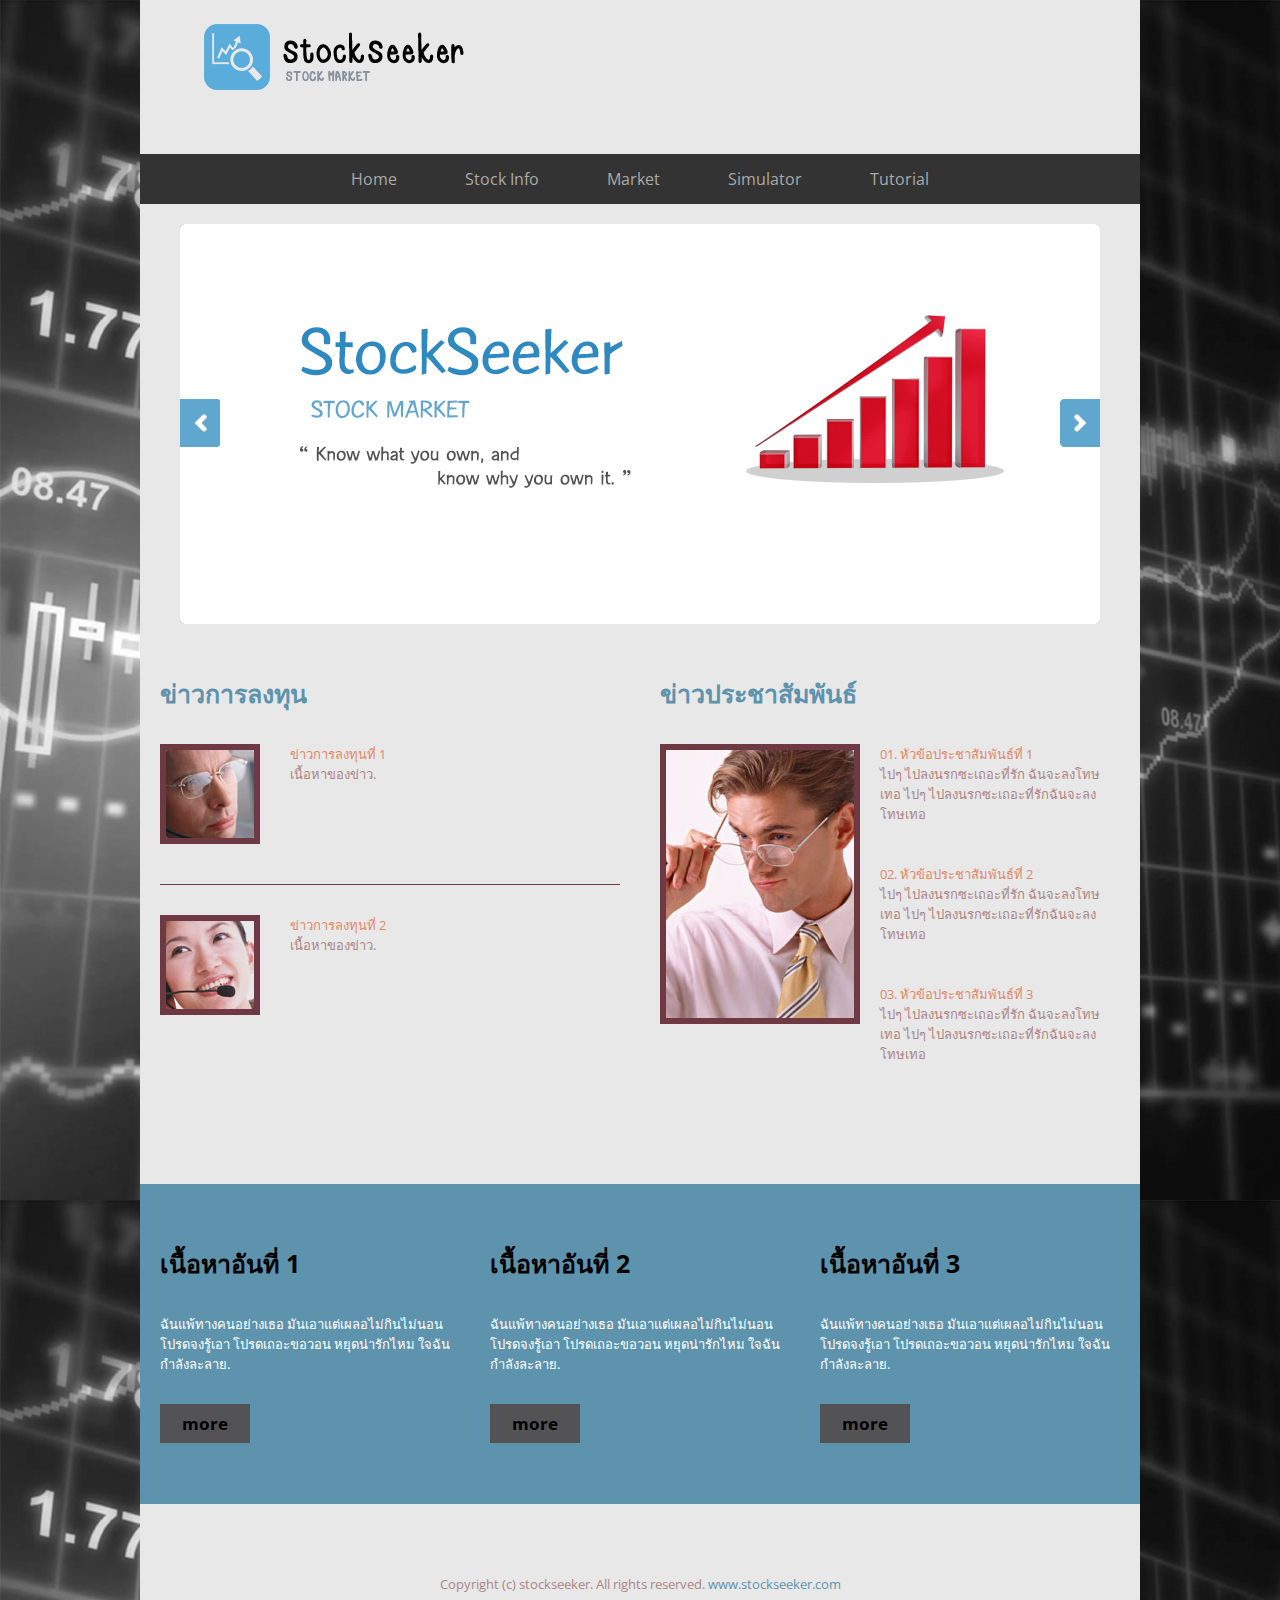
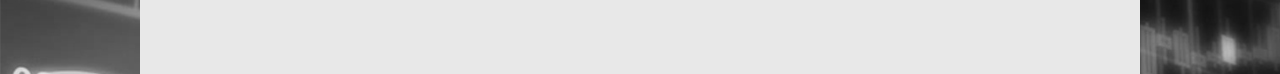
==== index.html @ 2b868748 "Create html file by Plamzenith" ====
<!DOCTYPE html PUBLIC "-//W3C//DTD XHTML 1.0 Transitional//EN" "http://www.w3.org/TR/xhtml1/DTD/xhtml1-transitional.dtd">
<html xmlns="http://www.w3.org/1999/xhtml">
<head>
<meta http-equiv="Content-Type" content="text/html; charset=utf-8" />
<title>StockSeeker</title>
<link href="css/style.css" rel="stylesheet" type="text/css" />
<link href='http://fonts.googleapis.com/css?family=Open+Sans' rel='stylesheet' type='text/css'>
<script type="text/javascript" src="js/jquery-1.9.1.js"></script>
<script type="text/javascript" src="js/jquery-ui.js"></script>
<script type="text/javascript" src="js/carouselScript.js"></script>
<link href="css/carousel.css" rel="stylesheet" type="text/css">

</head>
<body>
<div class="wrapper">
  <div class="top-strip">
    <div class="logo">
      <!--<h1>sitename</h1>-->
      <!--<h2>lorem ipsum</h2>-->
      <img src="images/logofinal.png"  alt="Slide 1"/>
    </div>
    <div class="clearing"></div>
     <!--Navigator bar-->
  <div> 
    <nav style="text-align:center">
      <ul>
        <li><a href="#">Home</a></li>
          <li><a href="#">Stock Info</a></li>
          <li><a href="#">Market</a></li>
         <li>
          <a href="#">Simulator</a>
            <ul class="above">
                <li><a href="#">Themes</a></li>
                <li><a href="#">Plugins</a></li>
                <li><a href="#">Tutorials</a></li>
            </ul>
         </li>
        <li><a href="#">Tutorial</a>
         <ul class="above">
                <li><a href="#">Themes</a></li>
                <li><a href="#">Plugins</a></li>
                <li><a href="#">Tutorials</a></li>
            </ul>
        </li> 
    </ul>
  </nav>
</div>

  <!--banner-->
	<div class="banner-wrapper" style="margin-top:20px;  ">
   <div id="carousel">
		<div id="slides">
				<ul>
						<li><img src="images/slice1.png"  alt="Slide 1"/></li>
						<li><img src="images/banner2.png"  alt="Slide 2"/></li>
				</ul>
				<div class="clear"></div>
		</div>
		<div class="clear"></div>
		<div id="buttons"> <a href="#" id="prev">prev</a> <a href="#" id="next">next</a>
				<div class="clear"></div>
		</div>
   </div>
  </div>
    <div class="clearing"></div>
  
  <div class="clearing"></div>

  <!--- panel wrapper div end -->
  <div class="page-wrapper">
  	<div class="primary-content marRight40">
    	<div class="panel">
        	<div class="title">
            <h1>ข่าวการลงทุน</h1>
            </div>
            <div class="left marRight30">
            <div class="imgbg">
            <div class="img"><img src="images/img3.jpg" /></div>
            </div>
        </div>
		<div class="right">
            <p><span>ข่าวการลงทุนที่ 1</span><br/>
เนื้อหาของข่าว.</p>
            </div>
    </div>
	
	  	<div class="panel bdrBottom">
        	
            <div class="left marRight30">
            <div class="imgbg">
            <div class="img"><img src="images/img4.jpg" /></div>
            </div>
        </div>
		<div class="right">
            <p><span>ข่าวการลงทุนที่ 2</span><br/>
 เนื้อหาของข่าว. </p>
            </div>
    </div>
  </div>

  <div class="sidebar">
  <div class="title">
  <h1>ข่าวประชาสัมพันธ์ </h1>
  </div>
  <div class="left marRight20">
  <div class="imgbg">
  <div class="img"><img src="images/img5.jpg" /></div>
  </div>
  </div>

  <div class="right">
  <p><span>01. หัวข้อประชาสัมพันธ์ที่ 1</span><br/>
ไปๆ ไปลงนรกซะเถอะที่รัก ฉันจะลงโทษเทอ ไปๆ ไปลงนรกซะเถอะที่รักฉันจะลงโทษเทอ </p>
<p><span>02. หัวข้อประชาสัมพันธ์ที่ 2</span><br/>
ไปๆ ไปลงนรกซะเถอะที่รัก ฉันจะลงโทษเทอ ไปๆ ไปลงนรกซะเถอะที่รักฉันจะลงโทษเทอ </p>
<p><span>03. หัวข้อประชาสัมพันธ์ที่ 3</span><br/>
ไปๆ ไปลงนรกซะเถอะที่รัก ฉันจะลงโทษเทอ ไปๆ ไปลงนรกซะเถอะที่รักฉันจะลงโทษเทอ </p>
  </div>
  </div>
  </div>
  <!--- page wrapper div end -->
 <div class="footer-wrapper">
 <div class="footer">
 <div class="panel marRight30">
 <div class="title">
 <h1>เนื้อหาอันที่ 1</h1>
 </div>
 <div class="content">
 <p>ฉันแพ้ทางคนอย่างเธอ มันเอาแต่เผลอไม่กินไม่นอน โปรดจงรู้เอา โปรดเถอะขอวอน หยุดน่ารักไหม ใจฉันกำลังละลาย.</p>
 </div>
 <div class="btnmore"><a href="#">more</a></div>
 </div>
 
  <div class="panel marRight30">
 <div class="title">
 <h1>เนื้อหาอันที่ 2</h1>
 </div>
 <div class="content">
 <p>ฉันแพ้ทางคนอย่างเธอ มันเอาแต่เผลอไม่กินไม่นอน โปรดจงรู้เอา โปรดเถอะขอวอน หยุดน่ารักไหม ใจฉันกำลังละลาย.</p>
 </div>
 <div class="btnmore"><a href="#">more</a></div>
 </div>
 
  <div class="panel">
 <div class="title">
 <h1>เนื้อหาอันที่ 3</h1>
 </div>
 <div class="content">
 <p>ฉันแพ้ทางคนอย่างเธอ มันเอาแต่เผลอไม่กินไม่นอน โปรดจงรู้เอา โปรดเถอะขอวอน หยุดน่ารักไหม ใจฉันกำลังละลาย.</p>
 </div>
 <div class="btnmore"><a href="#">more</a></div>
 </div>
 
 </div>
 </div>
 <!--- footer wrapper div end -->
 <div class="copyright">
 <p>Copyright (c) stockseeker. All rights reserved. <a href="#"> www.stockseeker.com</a></p>
 </div>
</div>
</div>
<!--- wrapper div end -->
</body>
</html>
---- css/style.css ----
*{ margin:0; padding:0; font-family:'Open Sans', sans-serif;}
body{ background:url(../images/wallpaper.jpg);}
p {font-family:'Open Sans', sans-serif; color:#ac8586; font-size:13px; line-height:20px;}
ul li{ list-style:none; outline:none;}
img{ border:none; }
img{ border:none;}
h1{ font-family:'Open Sans', sans-serif; color:#ffffff; font-size:25px;}
a { text-decoration:none; color:#e18868;}
a:hover {color:#fff;}
/*-------------------------------------------------
CSS TWEAKS
-------------------------------------------------*/
.clearing { clear:both;}
.fltLeft { float:left;}
.flrRight { float:right;}
.marLeft30 { margin-left:30px;}
.marRight20 { margin-right:20px;}
.marRight30 { margin-right:30px;}
.marRight40 { margin-right:40px;}
.marginTop { margin-top:30px;}
.marginBottom { margin-bottom:60px;}
.padTop { padding-top:20px;}
.padBottom { padding-bottom:20px;}
.bdrBottom{border-bottom:none;}
.b-top { border-top:1px solid #9999B7;}
.wid960{ width:960px !important; }

.panel{}
.content h2{ color:#e18868; font-size:15px; font-weight:normal; padding-bottom:20px; padding-top:10px;}
/*-------------------------------------------------
GENERAL CLASSES
-------------------------------------------------*/
.page-wrapper { width:960px; margin:0 auto; overflow:hidden; margin-top:30px;}
.page-wrapper .title h1{ color:#5D93AD;}
.generic{ float:left; overflow:hidden; width:100%;}
.panel {overflow:hidden;}
.title { }
.content { overflow:hidden; font-size:14px;}
.primary-col{ width:650px; overflow:hidden; float:left; margin-top:30px;}
.primary-col .title{ margin-bottom:20px;}
.primary-col .title h1{}
.primary-col .content h2{padding-bottom:20px; color:#e18868; font-size:18px; font-weight:normal;}
.primary-col .content P{ padding-bottom:20px;}
.primary-content { float:left; width:460px; overflow:hidden; }
.sidebar { float:left; width:460px; overflow:hidden;}

/*-------------------------------------------------
HEADER CLASSES
-------------------------------------------------*/
.wrapper{width:100%; background:url(../images/wallpaper.jpg); padding-top:0px; height:140px;}
.top-strip{width:1000px; margin:0 auto; background:#E8E8E8; overflow:hidden;    position:relative; }

.logo{margin-top:10px; margin-bottom:50px; padding-left:50px; float:left;}


/*-------------------------------------------------
BANNER CLASSES
-------------------------------------------------*/
.banner-wrapper{width:920px; margin: auto;  overflow:hidden;  position:relative; margin-bottom:20px; background: url(../images/wrapper-bg.png) no-repeat; height:400px;}

.slider-icon-left{width:40px; height:48px; background:url(../images/silder-left.png) no-repeat; position:absolute; left:0px; top:176px;}
.slider-icon-right{width:40px; height:48px; background:url(../images/silder-right.png) no-repeat; position:absolute; right:0px; top:176px;}


.banner-content-wrapper{width:840px; margin:0 auto; margin-top:40px;}
.banner-content{width:410px; float:left; margin-top:70px;}
.banner-content h1{font-size:85px; color:#613238; font-weight:normal; line-height:65px; padding-left:40px;}
.banner-content h2{font-size:36px; color:#613238; font-weight:normal; padding-left:40px;}
.banner-content p{color:#e98671; font-size:16px; line-height:20px; padding-top:30px; padding-left:40px;}
.banner{width:400px; float:left;}


.above {
    z-index: 999;
}
nav {  background-color: #333;  border: 1px solid #333;   color: #fff;  display: block; margin: 0;overflow: hidden;}
nav ul{ margin: 30;  padding: 30; list-style: none;}
nav ul li {  margin: 0; display: inline-block;  list-style-type: none;transition: all 0.2s;}
nav > ul > li > a { color: #aaa;  display: block; line-height: 2em;  padding: 0.5em 2em; text-decoration: none;}
nav li > ul{  display : none; margin-top:1px;background-color: #bbb;}
nav li > ul li{  display: block;}
nav  li > ul li a {  color: #111;  display: block;  line-height: 2em;padding: 0.5em 2em; text-decoration: none;}
nav li:hover {  background-color: #666;}
nav li:hover > ul{  position:absolute; display : block;}
nav li > ul > li ul  {  display: none;  background-color: #888;}
nav li > ul > li:hover > ul  {  position:absolute; display : block; margin-left:100%;  margin-top:-3em;}
nav ul > li.sub{  background: url(ic_keyboard_arrow_down_white_18dp.png) right center no-repeat;}
nav ul > li.sub li.sub { background: url(ic_keyboard_arrow_right_white_18dp.png) right center no-repeat;}
/*-------------------------------------------------
2 PANELS CLASSS
-------------------------------------------------*/
.panel-wrapper { width:960px; margin:0 auto; overflow:hidden; margin-top:60px; border-bottom:1px solid #6e3942;}
.panel-wrapper .panel { float:left; width:460px; margin-bottom:30px;}
.panel-wrapper .title { padding-bottom:30px;}
.panel-wrapper .imgbg{background:#6e3943; height:160px; position:relative; margin-bottom:30px;} 
.panel-wrapper .img{width:auto; height:140px; padding:10px;}
.panel-wrapper .content p{line-height:20px; margin-bottom:30px; }
.panel-wrapper .morebutton a{background:url(../images/btn-more-n.gif) no-repeat; width:90px; height:40px; line-height:40px; text-align:center; color:#633039; font-size:17px; font-weight:bold; display:block; padding-bottom:30px;}
.panel-wrapper .morebutton a:hover{background:url(../images/btn-more-h.gif) no-repeat; color:#5D93AD;}

/*-------------------------------------------------
PRIMARY CONTENT CLASSS
-------------------------------------------------*/
.primary-content .panel {border-bottom:1px solid #6e3942; }
.primary-content .bdrBottom{border-bottom:none;}
.primary-content .panel .bdrBottom{border-bottom:none;}
.primary-content .title { width:100%;}
.primary-content .left{width:100px; float:left; margin-top:30px;}
.primary-content .left .imgbg{background:#6e3943; height:100px; width:100px; position:relative; margin-bottom:40px; }
.primary-content .left .img{ float:left;  padding:6px;}
.primary-content .left .imgbg-corl{background:url(../images/img-cor1.gif) no-repeat left top; width:8px; height:8px; position:absolute; left:0px; top:0px;}
.primary-content .left .imgbg-cor2{background:url(../images/img-cor2.gif) no-repeat left top; width:8px; height:8px; position:absolute; right:0px; top:0px;}
.primary-content .left .imgbg-cor3{background:url(../images/img-cor3.gif) no-repeat left top; width:8px; height:8px; position:absolute; left:0px; bottom:0px;}
.primary-content .left .imgbg-cor4{background:url(../images/img-cor4.gif) no-repeat left top; width:8px; height:8px; position:absolute; right:0px; bottom:0px;}
.primary-content .right{width:330px; float:left; margin-top:30px;}
.primary-content .right p span{color:#e18868; }

/*-------------------------------------------------
SIDEBAR CLASSS    
-------------------------------------------------*/
.sidebar .panel{width:460px; float:left;}
.sidebar .title{width:100%;}
.sidebar .left{width:200px; float:left; margin-top:30px;}
.sidebar .left .imgbg{background:#6e3943; height:280px; width:200px; position:relative; margin-bottom:30px;}
.sidebar .left .img{ float:left;  padding:6px;}
.sidebar .right{float:left; width:240px; margin-top:30px;}
.sidebar .right p{padding-bottom:40px;}
.sidebar .right p span{color:#e18868; }


/*-------------------------------------------------
FOOTER CLASSS    
-------------------------------------------------*/

.footer-wrapper{width:100%; margin-top:80px;background:#5D93AD; overflow:hidden; height:auto;}
.footer{width:960px; padding-top:60px; margin:0 auto;}
.footer .panel{width:300px; float:left;}
.footer .title h1{width:100%; padding-bottom:30px; color:#000000;}
.footer .content p{color:#ffffff; padding-bottom:30px;}
.footer .btnmore a{background:url(../images/btn.png) no-repeat; width:90px; height:40px; color:#000000; display:block; text-align:center; line-height:40px; font-size:17px; font-weight:bold; margin-bottom:60px;}
.footer .btnmore a:hover{background:url(../images/btn-1.png) no-repeat;  color:#000000;}
.copyright {margin-top:50px;}
.copyright p{width:960px; text-align:center; height:60px; line-height:60px; margin:0 auto; padding-bottom:60px;}
.copyright a{color:#5D93AD;}
.copyright a:hover{color:#ffffff;}

.foooter-inpage {margin-top:50px; background:#5D93AD; padding-top:20px;}
.foooter-inpage .copyright{margin:0 auto; width:960px;}
.foooter-inpage .copyright p{width:960px; text-align:center; height:60px; line-height:60px; margin:0 auto; padding-bottom:10px; color:#5D93AD;}
.foooter-inpage .copyright a{color:#fff;}
.foooter-inpage .copyright a:hover{color:#5D93AD;}
---- css/carousel.css ----
#carousel { width:920px; height:400px; margin:0 auto; overflow:hidden; position:relative; text-align:center; }
#slides { overflow:hidden; /* fix ie overflow issue */ position:relative; width:920px; height:400px;}
/* remove the list styles, width : item width * total items */	
#slides ul { position:relative; left:0; top:0; list-style:none; margin:0; padding:0; width:920px; }
/* width of the item, in this case I put 250x250x gif */
#slides li { width:920px; height:400pxpx; float:left; display: block; position: absolute; }
#slides li img { }
/* Styling for prev and next buttons */
#buttons { position:absolute; top:175px; width:920px; }
#buttons a { display:block; width:40px; height:51px; text-indent:-999em; outline:0; }
a#prev { background:url(../images/silder-left.png) no-repeat; float:left; }
a#prev:hover { }
a#next { background:url(../images/silder-right.png) no-repeat; float:right; }
a#next:hover { }
.clear { clear:both }
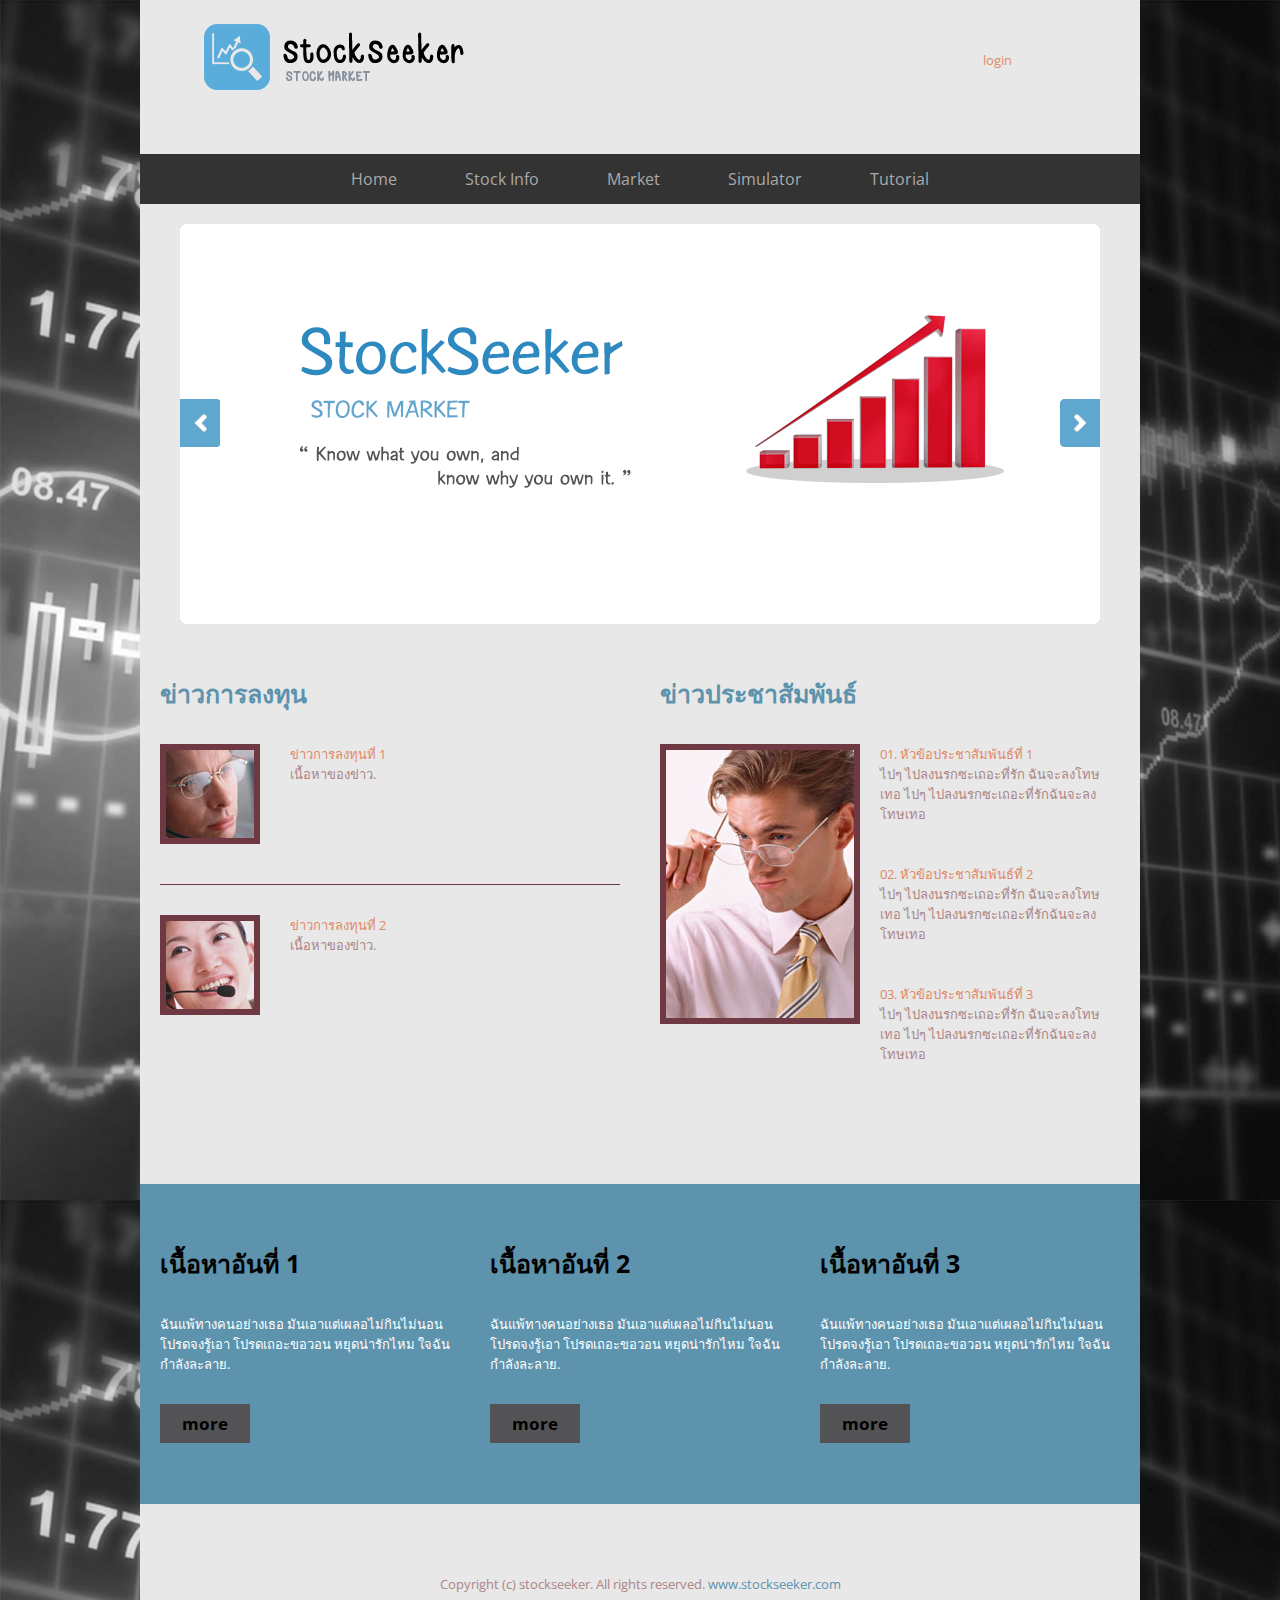
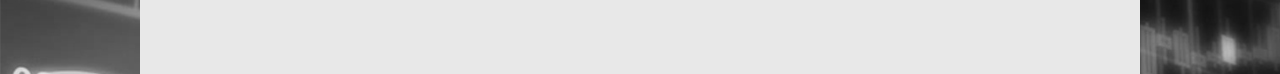
==== commit f2bfd74e: "Add login picture" ====
--- a/index.html
+++ b/index.html
@@ -17,8 +17,11 @@
     <div class="logo">
       <!--<h1>sitename</h1>-->
       <!--<h2>lorem ipsum</h2>-->
-      <img src="images/logofinal.png"  alt="Slide 1"/>
+      <img src="images/logofinal.png"/>
     </div>
+  <div class="login">
+    <p><a href="login.html">login</a></p>
+  </div>
     <div class="clearing"></div>
      <!--Navigator bar-->
   <div> 
@@ -52,7 +55,7 @@
 		<div id="slides">
 				<ul>
 						<li><img src="images/slice1.png"  alt="Slide 1"/></li>
-						<li><img src="images/banner2.png"  alt="Slide 2"/></li>
+						<li><img src="images/slice1.png"  alt="Slide 2"/></li>
 				</ul>
 				<div class="clear"></div>
 		</div>
--- a/css/style.css
+++ b/css/style.css
@@ -51,7 +51,7 @@
 .top-strip{width:1000px; margin:0 auto; background:#E8E8E8; overflow:hidden;    position:relative; }
 
 .logo{margin-top:10px; margin-bottom:50px; padding-left:50px; float:left;}
-
+.login{margin-top:50px; margin-bottom:50px; padding-left:500px; float:left; font-size:90px;}
 
 /*-------------------------------------------------
 BANNER CLASSES
@@ -128,6 +128,105 @@
 .sidebar .right p span{color:#e18868; }
 
 
+/*------------------------------------------------
+LOGIN
+-------------------------------------------------*/
+
+.login-page {
+  width: 360px;
+  padding: 8% 0 0;
+  margin: auto;
+}
+.form {
+  position: relative;
+  z-index: 1;
+  background: #FFFFFF;
+  max-width: 360px;
+  margin: 0 auto 100px;
+  padding: 45px;
+  text-align: center;
+  box-shadow: 0 0 20px 0 rgba(0, 0, 0, 0.2), 0 5px 5px 0 rgba(0, 0, 0, 0.24);
+}
+.form input {
+  font-family: "Roboto", sans-serif;
+  outline: 0;
+  background: #f2f2f2;
+  width: 100%;
+  border: 0;
+  margin: 0 0 15px;
+  padding: 15px;
+  box-sizing: border-box;
+  font-size: 14px;
+}
+.form button {
+  font-family: "Roboto", sans-serif;
+  text-transform: uppercase;
+  outline: 0;
+  background: #5D93AD;
+  width: 100%;
+  border: 0;
+  padding: 15px;
+  color: #FFFFFF;
+  font-size: 14px;
+  -webkit-transition: all 0.3 ease;
+  transition: all 0.3 ease;
+  cursor: pointer;
+}
+.form button:hover,.form button:active,.form button:focus {
+  background: #000000;
+}
+.form .message {
+  margin: 15px 0 0;
+  color: #b3b3b3;
+  font-size: 12px;
+}
+.form .message a {
+  color: #5D93AD;
+  text-decoration: none;
+}
+.form .register-form {
+  display: none;
+}
+.container {
+  position: relative;
+  z-index: 1;
+  max-width: 300px;
+  margin: 0 auto;
+}
+.container:before, .container:after {
+  content: "";
+  display: block;
+  clear: both;
+}
+.container .info {
+  margin: 50px auto;
+  text-align: center;
+}
+.container .info h1 {
+  margin: 0 0 15px;
+  padding: 0;
+  font-size: 36px;
+  font-weight: 300;
+  color: #1a1a1a;
+}
+.container .info span {
+  color: #4d4d4d;
+  font-size: 12px;
+}
+.container .info span a {
+  color: #000000;
+  text-decoration: none;
+}
+.container .info span .fa {
+  color: #EF3B3A;
+}
+body {
+  font-family: "Roboto", sans-serif;
+  -webkit-font-smoothing: antialiased;
+  -moz-osx-font-smoothing: grayscale;      
+}
+
+
 /*-------------------------------------------------
 FOOTER CLASSS    
 -------------------------------------------------*/
@@ -148,4 +247,4 @@
 .foooter-inpage .copyright{margin:0 auto; width:960px;}
 .foooter-inpage .copyright p{width:960px; text-align:center; height:60px; line-height:60px; margin:0 auto; padding-bottom:10px; color:#5D93AD;}
 .foooter-inpage .copyright a{color:#fff;}
-.foooter-inpage .copyright a:hover{color:#5D93AD;}
+.foooter-inpage .copyright a:hover{color:#5D93AD;}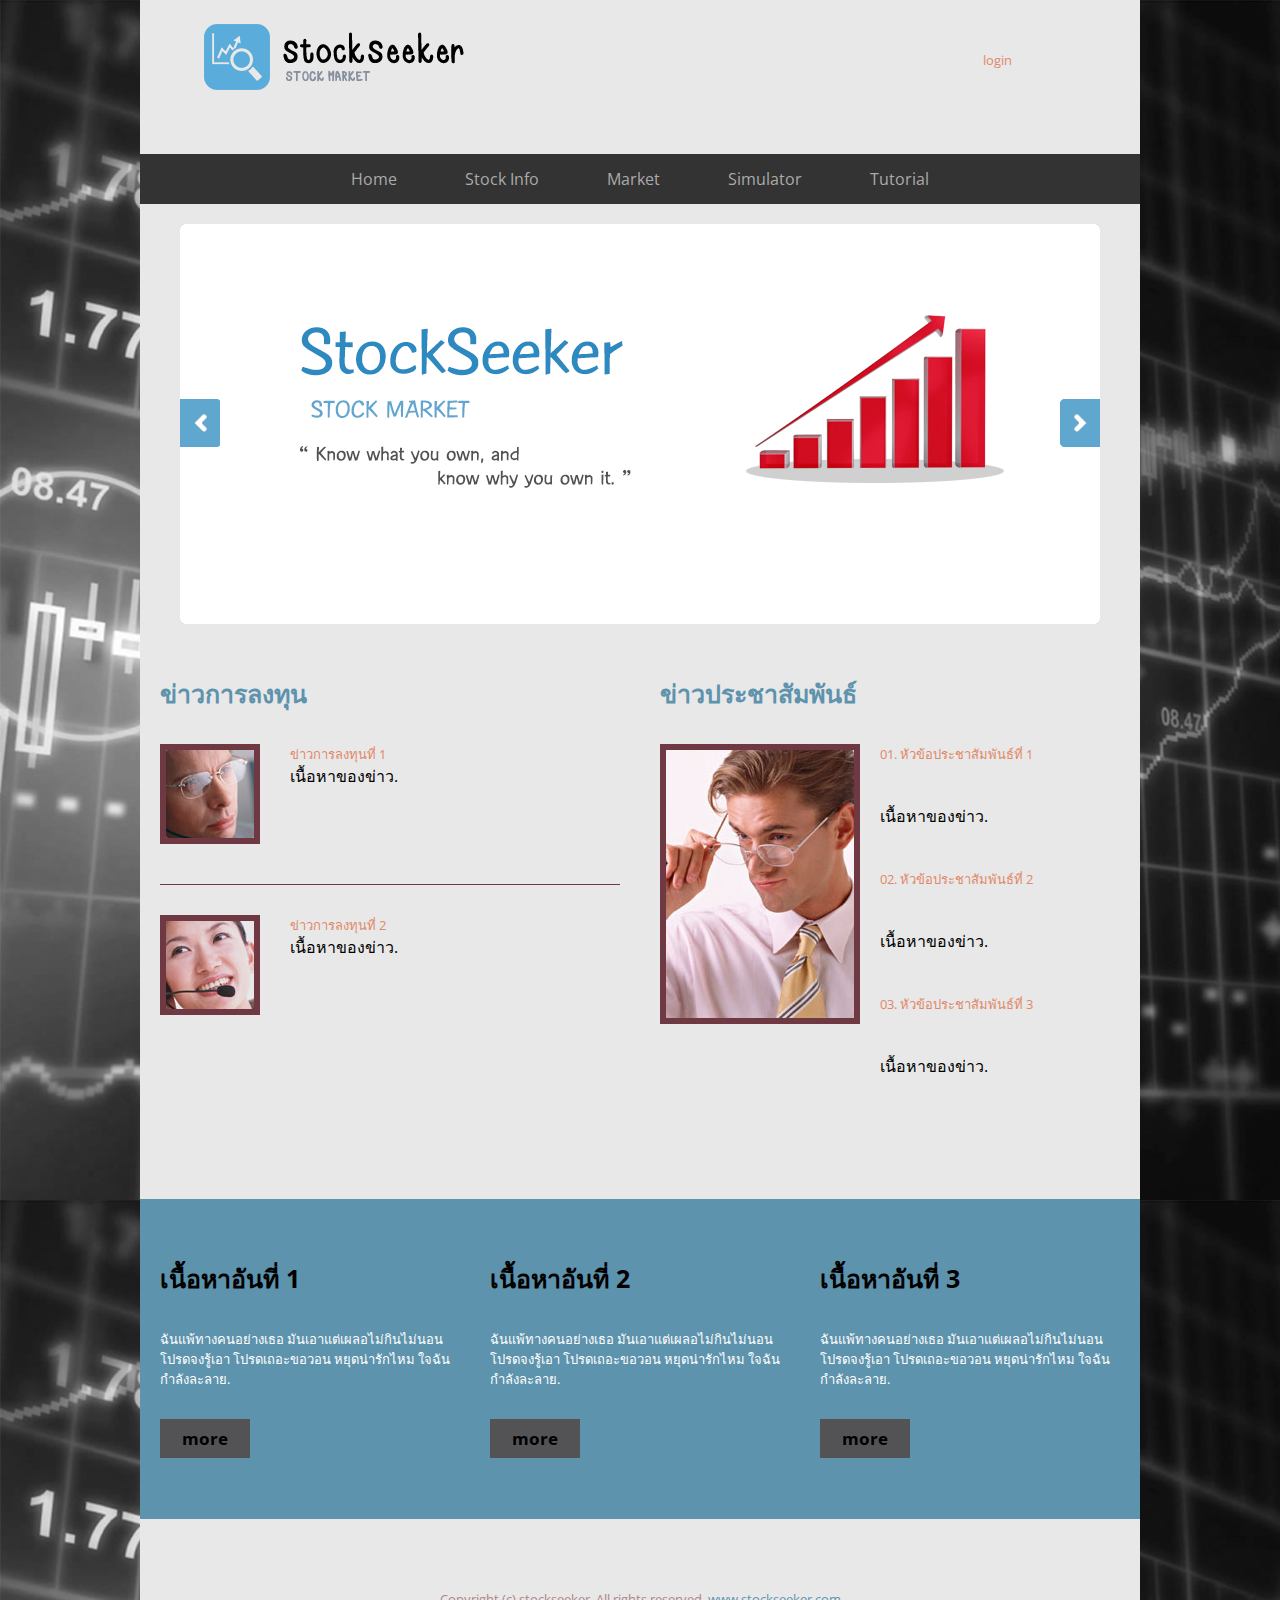
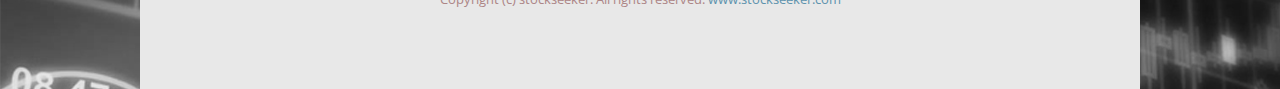
==== commit faf39192: "update json" ====
--- a/index.html
+++ b/index.html
@@ -1,167 +1,218 @@
-<!DOCTYPE html PUBLIC "-//W3C//DTD XHTML 1.0 Transitional//EN" "http://www.w3.org/TR/xhtml1/DTD/xhtml1-transitional.dtd">
-<html xmlns="http://www.w3.org/1999/xhtml">
-<head>
-<meta http-equiv="Content-Type" content="text/html; charset=utf-8" />
-<title>StockSeeker</title>
-<link href="css/style.css" rel="stylesheet" type="text/css" />
-<link href='http://fonts.googleapis.com/css?family=Open+Sans' rel='stylesheet' type='text/css'>
-<script type="text/javascript" src="js/jquery-1.9.1.js"></script>
-<script type="text/javascript" src="js/jquery-ui.js"></script>
-<script type="text/javascript" src="js/carouselScript.js"></script>
-<link href="css/carousel.css" rel="stylesheet" type="text/css">
-
-</head>
-<body>
-<div class="wrapper">
-  <div class="top-strip">
-    <div class="logo">
-      <!--<h1>sitename</h1>-->
-      <!--<h2>lorem ipsum</h2>-->
-      <img src="images/logofinal.png"/>
-    </div>
-  <div class="login">
-    <p><a href="login.html">login</a></p>
-  </div>
-    <div class="clearing"></div>
-     <!--Navigator bar-->
-  <div> 
-    <nav style="text-align:center">
-      <ul>
-        <li><a href="#">Home</a></li>
-          <li><a href="#">Stock Info</a></li>
-          <li><a href="#">Market</a></li>
-         <li>
-          <a href="#">Simulator</a>
-            <ul class="above">
+  <!DOCTYPE html PUBLIC "-//W3C//DTD XHTML 1.0 Transitional//EN" "http://www.w3.org/TR/xhtml1/DTD/xhtml1-transitional.dtd">
+  <html xmlns="http://www.w3.org/1999/xhtml">
+  <head>
+    <meta http-equiv="Content-Type" content="text/html; charset=utf-8" />
+    <title>StockSeeker</title>
+    <link href="css/style.css" rel="stylesheet" type="text/css" />
+    <link href='http://fonts.googleapis.com/css?family=Open+Sans' rel='stylesheet' type='text/css'>
+    <script type="text/javascript" src="js/jquery-1.9.1.js"></script>
+    <script type="text/javascript" src="js/jquery-ui.js"></script>
+    <script type="text/javascript" src="js/carouselScript.js"></script>
+    <link href="css/carousel.css" rel="stylesheet" type="text/css">
+
+
+    <script type="text/javascript">
+    $(document).ready(function(){
+         $.getJSON("http://localhost:8888/se2/getnews.php",
+         function(data) {
+            console.log(data);         
+          });   
+    });
+
+    $(document).ready(function(){
+         $.ajax({ 
+             type: "GET",
+             dataType: "json",
+             url: "http://localhost:8888/se2/getnews.php",
+             success: function(data){        
+                console.log(data);
+                $a = data;
+                $('#invTitle1').html($a[0].title);
+                $('#invSubTitle1').html($a[0].subtitle);
+                $( "#invImgTitle1" ).attr('src', $a[0].img );
+
+                $('#invTitle2').html($a[1].title);
+                $('#invSubTitle2').html($a[1].subtitle);
+                $( "#invImgTitle2" ).attr('src', $a[1].img );
+
+                $('#advTitle1').html($a[2].title);
+                $('#advSubTitle1').html($a[2].subtitle);
+
+                $('#advTitle2').html($a[3].title);
+                $('#advSubTitle2').html($a[3].subtitle);
+
+                $('#advTitle3').html($a[4].title);
+                $('#advSubTitle3').html($a[4].subtitle);
+
+                $('#contentTitle1').html($a[5].title);
+                $('#contentSubTitle1').html($a[5].subtitle);
+
+                $('#contentTitle2').html($a[6].title);
+                $('#contentSubTitle2').html($a[6].subtitle);
+
+                $('#contentTitle3').html($a[7].title);
+                $('#contentSubTitle3').html($a[7].subtitle);
+      
+
+             }
+         });
+    });
+
+</script>
+
+
+  </head>
+  <body>
+    <div class="wrapper">
+      <div class="top-strip">
+        <div class="logo">
+          <!--<h1>sitename</h1>-->
+          <!--<h2>lorem ipsum</h2>-->
+          <img src="images/logofinal.png"/>
+        </div>
+        <div class="login">
+          <p><a href="login.html">login</a></p>
+        </div>
+        <div class="clearing"></div>
+        <!--Navigator bar-->
+        <div> 
+          <nav style="text-align:center">
+            <ul>
+              <li><a href="#">Home</a></li>
+              <li><a href="#">Stock Info</a></li>
+              <li><a href="#">Market</a></li>
+              <li>
+                <a href="#">Simulator</a>
+                <ul class="above">
+                  <li><a href="#">Themes</a></li>
+                  <li><a href="#">Plugins</a></li>
+                  <li><a href="#">Tutorials</a></li>
+                </ul>
+              </li>
+              <li><a href="#">Tutorial</a>
+               <ul class="above">
                 <li><a href="#">Themes</a></li>
                 <li><a href="#">Plugins</a></li>
                 <li><a href="#">Tutorials</a></li>
-            </ul>
-         </li>
-        <li><a href="#">Tutorial</a>
-         <ul class="above">
-                <li><a href="#">Themes</a></li>
-                <li><a href="#">Plugins</a></li>
-                <li><a href="#">Tutorials</a></li>
-            </ul>
-        </li> 
-    </ul>
-  </nav>
-</div>
-
-  <!--banner-->
-	<div class="banner-wrapper" style="margin-top:20px;  ">
-   <div id="carousel">
-		<div id="slides">
-				<ul>
-						<li><img src="images/slice1.png"  alt="Slide 1"/></li>
-						<li><img src="images/slice1.png"  alt="Slide 2"/></li>
-				</ul>
-				<div class="clear"></div>
-		</div>
-		<div class="clear"></div>
-		<div id="buttons"> <a href="#" id="prev">prev</a> <a href="#" id="next">next</a>
-				<div class="clear"></div>
-		</div>
-   </div>
-  </div>
+              </ul>
+            </li> 
+          </ul>
+        </nav>
+      </div>
+
+      <!--banner-->
+      <div class="banner-wrapper" style="margin-top:20px;  ">
+       <div id="carousel">
+        <div id="slides">
+          <ul>
+            <li><img src="images/slice1.png"  alt="Slide 1"/></li>
+            <li><img src="images/slice1.png"  alt="Slide 2"/></li>
+          </ul>
+          <div class="clear"></div>
+        </div>
+        <div class="clear"></div>
+        <div id="buttons"> <a href="#" id="prev">prev</a> <a href="#" id="next">next</a>
+          <div class="clear"></div>
+        </div>
+      </div>
+    </div>
     <div class="clearing"></div>
-  
-  <div class="clearing"></div>
-
-  <!--- panel wrapper div end -->
-  <div class="page-wrapper">
-  	<div class="primary-content marRight40">
-    	<div class="panel">
-        	<div class="title">
-            <h1>ข่าวการลงทุน</h1>
+
+    <div class="clearing"></div>
+
+    <!--- panel wrapper div end -->
+    <div class="page-wrapper">
+     <div class="primary-content marRight40">
+       <div class="panel">
+         <div class="title">
+          <h1>ข่าวการลงทุน</h1>
+        </div>
+        <div class="left marRight30">
+          <div class="imgbg">
+            <div class="img"><img id="invImgTitle1" src="images/img3.jpg" /></div>
+          </div>
+        </div>
+        <div class="right">
+          <p><span id="invTitle1" >ข่าวการลงทุนที่ 1</span><br/>
+            <div id="invSubTitle1">เนื้อหาของข่าว.</div></p>
+          </div>
+        </div>
+
+        <div class="panel bdrBottom">
+        	
+          <div class="left marRight30">
+            <div class="imgbg">
+              <div class="img"><img id="invImgTitle2" src="images/img4.jpg" /></div>
             </div>
-            <div class="left marRight30">
-            <div class="imgbg">
-            <div class="img"><img src="images/img3.jpg" /></div>
+          </div>
+          <div class="right">
+            <p><span id="invTitle2" >ข่าวการลงทุนที่ 2</span><br/>
+             <div id="invSubTitle2">เนื้อหาของข่าว.</div></p>
+           </div>
+         </div>
+       </div>
+
+       <div class="sidebar">
+        <div class="title">
+          <h1>ข่าวประชาสัมพันธ์ </h1>
+        </div>
+        <div class="left marRight20">
+          <div class="imgbg">
+            <div class="img"><img src="images/img5.jpg" /></div>
+          </div>
+        </div>
+
+        <div class="right">
+          <p><span id="advTitle1">01. หัวข้อประชาสัมพันธ์ที่ 1</span><br/>
+            <div id="advSubTitle1">เนื้อหาของข่าว.</div> </p>
+            <p><span id="advTitle2">02. หัวข้อประชาสัมพันธ์ที่ 2</span><br/>
+              <div id="advSubTitle2">เนื้อหาของข่าว.</div></p>
+              <p><span id="advTitle3">03. หัวข้อประชาสัมพันธ์ที่ 3</span><br/>
+                <div id="advSubTitle3">เนื้อหาของข่าว.</div> </p>
+              </div>
             </div>
-        </div>
-		<div class="right">
-            <p><span>ข่าวการลงทุนที่ 1</span><br/>
-เนื้อหาของข่าว.</p>
-            </div>
-    </div>
-	
-	  	<div class="panel bdrBottom">
-        	
-            <div class="left marRight30">
-            <div class="imgbg">
-            <div class="img"><img src="images/img4.jpg" /></div>
-            </div>
-        </div>
-		<div class="right">
-            <p><span>ข่าวการลงทุนที่ 2</span><br/>
- เนื้อหาของข่าว. </p>
-            </div>
-    </div>
-  </div>
-
-  <div class="sidebar">
-  <div class="title">
-  <h1>ข่าวประชาสัมพันธ์ </h1>
-  </div>
-  <div class="left marRight20">
-  <div class="imgbg">
-  <div class="img"><img src="images/img5.jpg" /></div>
-  </div>
-  </div>
-
-  <div class="right">
-  <p><span>01. หัวข้อประชาสัมพันธ์ที่ 1</span><br/>
-ไปๆ ไปลงนรกซะเถอะที่รัก ฉันจะลงโทษเทอ ไปๆ ไปลงนรกซะเถอะที่รักฉันจะลงโทษเทอ </p>
-<p><span>02. หัวข้อประชาสัมพันธ์ที่ 2</span><br/>
-ไปๆ ไปลงนรกซะเถอะที่รัก ฉันจะลงโทษเทอ ไปๆ ไปลงนรกซะเถอะที่รักฉันจะลงโทษเทอ </p>
-<p><span>03. หัวข้อประชาสัมพันธ์ที่ 3</span><br/>
-ไปๆ ไปลงนรกซะเถอะที่รัก ฉันจะลงโทษเทอ ไปๆ ไปลงนรกซะเถอะที่รักฉันจะลงโทษเทอ </p>
-  </div>
-  </div>
-  </div>
-  <!--- page wrapper div end -->
- <div class="footer-wrapper">
- <div class="footer">
- <div class="panel marRight30">
- <div class="title">
- <h1>เนื้อหาอันที่ 1</h1>
- </div>
- <div class="content">
- <p>ฉันแพ้ทางคนอย่างเธอ มันเอาแต่เผลอไม่กินไม่นอน โปรดจงรู้เอา โปรดเถอะขอวอน หยุดน่ารักไหม ใจฉันกำลังละลาย.</p>
- </div>
- <div class="btnmore"><a href="#">more</a></div>
- </div>
- 
-  <div class="panel marRight30">
- <div class="title">
- <h1>เนื้อหาอันที่ 2</h1>
- </div>
- <div class="content">
- <p>ฉันแพ้ทางคนอย่างเธอ มันเอาแต่เผลอไม่กินไม่นอน โปรดจงรู้เอา โปรดเถอะขอวอน หยุดน่ารักไหม ใจฉันกำลังละลาย.</p>
- </div>
- <div class="btnmore"><a href="#">more</a></div>
- </div>
- 
-  <div class="panel">
- <div class="title">
- <h1>เนื้อหาอันที่ 3</h1>
- </div>
- <div class="content">
- <p>ฉันแพ้ทางคนอย่างเธอ มันเอาแต่เผลอไม่กินไม่นอน โปรดจงรู้เอา โปรดเถอะขอวอน หยุดน่ารักไหม ใจฉันกำลังละลาย.</p>
- </div>
- <div class="btnmore"><a href="#">more</a></div>
- </div>
- 
- </div>
- </div>
- <!--- footer wrapper div end -->
- <div class="copyright">
- <p>Copyright (c) stockseeker. All rights reserved. <a href="#"> www.stockseeker.com</a></p>
- </div>
-</div>
-</div>
-<!--- wrapper div end -->
-</body>
-</html>
+          </div>
+          <!--- page wrapper div end -->
+          <div class="footer-wrapper">
+           <div class="footer">
+             <div class="panel marRight30">
+               <div class="title">
+                 <h1 id="contentTitle1">เนื้อหาอันที่ 1</h1>
+               </div>
+               <div class="content" id="contentSubTitle1">
+                 <p>ฉันแพ้ทางคนอย่างเธอ มันเอาแต่เผลอไม่กินไม่นอน โปรดจงรู้เอา โปรดเถอะขอวอน หยุดน่ารักไหม ใจฉันกำลังละลาย.</p>
+               </div>
+               <div class="btnmore"><a href="#">more</a></div>
+             </div>
+
+             <div class="panel marRight30">
+               <div class="title">
+                 <h1 id="contentTitle2">เนื้อหาอันที่ 2</h1>
+               </div>
+               <div class="content" id="contentSubTitle2">
+                 <p>ฉันแพ้ทางคนอย่างเธอ มันเอาแต่เผลอไม่กินไม่นอน โปรดจงรู้เอา โปรดเถอะขอวอน หยุดน่ารักไหม ใจฉันกำลังละลาย.</p>
+               </div>
+               <div class="btnmore"><a href="#">more</a></div>
+             </div>
+
+             <div class="panel">
+               <div class="title">
+                 <h1 id="contentTitle3" >เนื้อหาอันที่ 3</h1>
+               </div>
+               <div class="content" id="contentSubTitle3">
+                 <p>ฉันแพ้ทางคนอย่างเธอ มันเอาแต่เผลอไม่กินไม่นอน โปรดจงรู้เอา โปรดเถอะขอวอน หยุดน่ารักไหม ใจฉันกำลังละลาย.</p>
+               </div>
+               <div class="btnmore"><a href="#">more</a></div>
+             </div>
+
+           </div>
+         </div>
+         <!--- footer wrapper div end -->
+         <div class="copyright">
+           <p>Copyright (c) stockseeker. All rights reserved. <a href="#"> www.stockseeker.com</a></p>
+         </div>
+       </div>
+     </div>
+     <!--- wrapper div end -->
+   </body>
+   </html>
